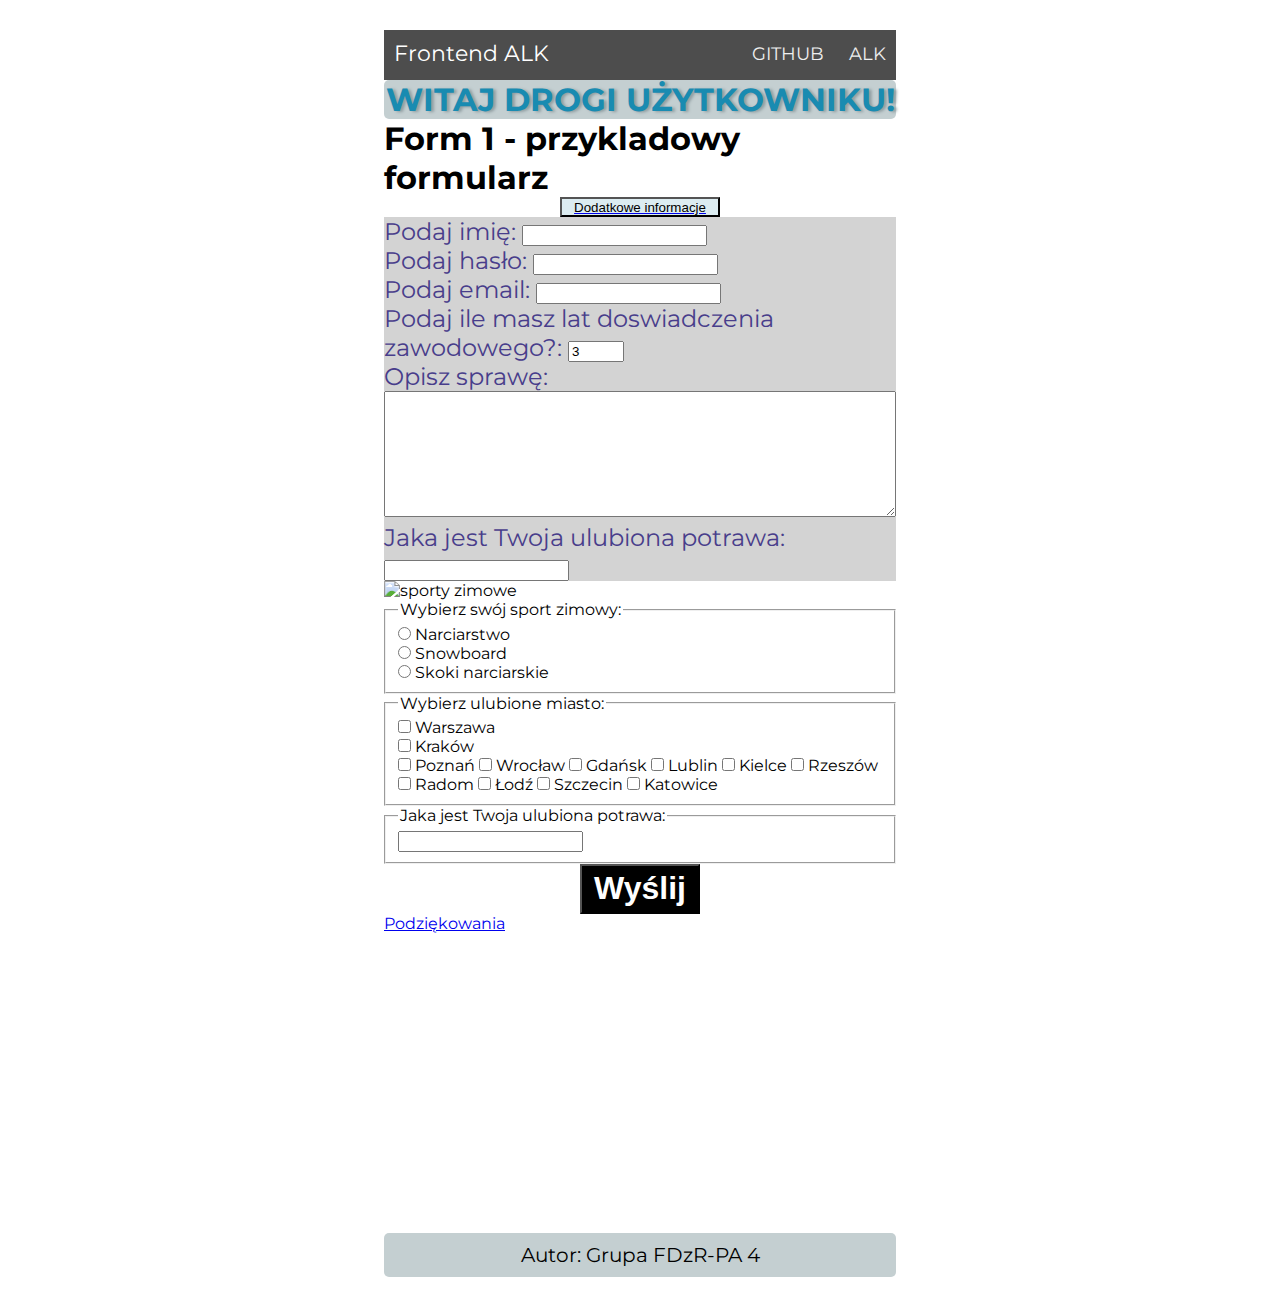
==== index.html @ 31ccb453 "Merge pull request #1 from frontendpodyplomowe/main" ====
<!DOCTYPE html>
<html lang="en">

<head>
    <meta charset="UTF-8" />
    <meta http-equiv="X-UA-Compatible" content="IE=edge" />
    <meta name="viewport" content="width=device-width, initial-scale=1.0" />
    <title>Form1 - ALK</title>
    <link rel="stylesheet" href="style.css" />
    <link rel="preconnect" href="https://fonts.googleapis.com">
<link rel="preconnect" href="https://fonts.gstatic.com" crossorigin>
<link href="https://fonts.googleapis.com/css2?family=Montserrat:wght@400;700&display=swap" rel="stylesheet">
</head>


<body>
    <div class="nav">
        <input type="checkbox" id="nav-check">
        <div class="nav-header">
            <div class="nav-title">
                Frontend ALK
            </div>
        </div>
        <div class="nav-btn">
            <label for="nav-check">
                <span></span>
                <span></span>
                <span></span>
            </label>
        </div>

        <div class="nav-links">
            <a href="//github.io/frontendpodyplomowe" target="_blank">GITHUB</a>
            <a href="https://www.kozminski.edu.pl/pl" target="_blank">ALK</a>
        </div>

    </div>
<header>
    <h1>WITAJ DROGI UŻYTKOWNIKU!</h1>
  </header>
    <h1>Form 1 - przykladowy formularz</h1>
    <a href="https://pl.wikipedia.org/wiki/Formularz" target="_blank"> <button>Dodatkowe informacje</button> </a>

    <div class="form1">
        <form>
            <div>
                <label class="description" id="title1" for="field1">
                    Podaj imię:
                </label>
                <input type="text" id="field1" name="field1" />
            </div>
            <div>
                <label class="description" id="title2" for="field2">
                    Podaj hasło:
                </label>
                <input type="password" id="field2" name="field2" title="Mininum jedna cyfra i jeden znak duzy i 1 znam maly i min 6 znakow" pattern="" />
                <!-- walidacja hasła po stronie FE -->
            </div>
            <div>
               <label class="description" id="title3" for="field3">
                    Podaj email:
                </label>
                <input type="email" id="field3" name="field3" required />
            </div>
            <div>
                <label class="description" id="age_label" for="age">
                    Podaj ile masz lat doswiadczenia zawodowego?:
                </label>
                <input type="number" id="age" name="age1" min="2" max="10" value="3" />
                <!-- value ustawia domyslna wartość dla pola inputy typu number -->
            </div>
            <div class="textarea">
                <label class="description" id="title4" for="field4">
                    Opisz sprawę:
                </label>

                <div>
                    <textarea id="field4" name="field4" rows="8" cols="20" spellcheck="true">
            </textarea>
                </div>
            </div>
          <div>
              <label class="description" id="title9" for="field9">
                Jaka jest Twoja ulubiona potrawa:
              </label>
              <input type="text" id="field9" name="field9" />
            </div>
        </div>
        <div>
         <img src="https://www.bajkidoczytania.pl/img/slalom-gigant-kolorowanka.png" alt="sporty zimowe"> 
        </div>
        <div>
          <fieldset>
            <legend class="description" id="title5">
              Wybierz swój sport zimowy:
            </legend>
            <div>
              <div>

                <input type="radio" id="radio_1" name="radio" value="skiing" />
                <label class="choice" id="title6_1" for="radio_1"
                  >Narciarstwo</label
                >
              </div>
              <div>
                <input
                  type="radio"
                  id="radio_2"
                  name="radio"
                  value="snowboard"
                />
                <label class="choice" id="title6_2" for="radio_2"
                  >Snowboard</label
                >
              </div>
              <div>
                <input
                  type="radio"
                  id="radio_3"
                  name="radio"
                  value="ski_jumping"
                />
                <label class="choice" id="title6_3" for="radio_3"
                  >Skoki narciarskie</label
                >
              </div>
            </div>
          </fieldset>
        </div>
      <div>
          <fieldset>
            <legend class="description" id="title5">
              Wybierz ulubione miasto:
            </legend>
            <input
              type="checkbox"
              id="checkbox1"
              name="checkbox1"
              value="Warszawa"
            />
            <label for="checkbox1">Warszawa</label><br />
            <input
              type="checkbox"
              id="checkbox2"
              name="checkbox2"
              value="Krakow"
            />
            <label for="checkbox2">Kraków</label><br />
            <input
              type="checkbox"
              id="checkbox3"
              name="checkbox3"
              value="Poznan"
            />
            <label for="checkbox3">Poznań</label>
            <input
              type="checkbox"
              id="checkbox4"
              name="checkbox4"
              value="Wroclaw"
            />
            <label for="checkbox4">Wrocław</label>
            <input
              type="checkbox"
              id="checkbox5"
              name="checkbox5"
              value="Gdansk"
            />
            <label for="checkbox5">Gdańsk</label>
            <input
              type="checkbox"
              id="checkbox6"
              name="checkbox6"
              value="Lublin"
            />
            <label for="checkbox6">Lublin</label>
            <input
              type="checkbox"
              id="checkbox7"
              name="checkbox7"
              value="Kielce"
            />
            <label for="checkbox7">Kielce</label>
            <input
              type="checkbox"
              id="checkbox8"
              name="checkbox8"
              value="Rzeszow"
            />
            <label for="checkbox8">Rzeszów</label>
            <input
              type="checkbox"
              id="checkbox9"
              name="checkbox9"
              value="Radom"
            />
            <label for="checkbox9">Radom</label>
            <input
              type="checkbox"
              id="checkbox10"
              name="checkbox10"
              value="Lodz"
            />
            <label for="checkbox10">Łodź</label>
            <input
              type="checkbox"
              id="checkbox11"
              name="checkbox11"
              value="Szczecin"
            />
            <label for="checkbox11">Szczecin</label>
            <input
              type="checkbox"
              id="checkbox12"
              name="checkbox12"
              value="Katowice"
            />
            <label for="checkbox12">Katowice</label>
          </fieldset>
          <div>
            <fieldset>
            <legend class="description" id="title9" for="field9">
              Jaka jest Twoja ulubiona potrawa:
            </legend>
            <input type="text" id="field9" name="field9" />
          </div>
        </div>
</fieldset>
        <div>
          <input type="submit" id="sendform" name="sendform" value="Wyślij" />
        </div>


        </form>
  <div>
        <a href=index2.html>Podziękowania</a>
      </div>
    </div>
    <div class="flex-center">
      <p>
        <iframe id="jestgit" width="300" height="200" src="https://www.youtube.com/embed/0eLG6uIxsHg" title="YouTube video player" frameborder="0" allow="accelerometer; autoplay; clipboard-write; encrypted-media; gyroscope; picture-in-picture" allowfullscreen></iframe>
      </p>
    </div>
     <footer>
       <p>Autor: Grupa FDzR-PA 4</p>
    </footer>
  </body>
</html>
---- style.css ----
* {
    margin: 0;
    box-sizing: border-box;
}


body {

    font-family: 'Montserrat', sans-serif;
    padding: 30px 30%;
    
}

h1 {
    font-size: 32px;
    font-weight: bolder;
}

header{
font-size: 40px;
color: rgb(25, 139, 177);
background-color: rgb(196, 207, 209);
text-align: center;
border:rgb(1, 5, 7);
text-shadow: 3px 1px 3px rgb(143, 157, 161);
border: rgb(17, 82, 104);
border-radius: 5px;

}

button{
    background-color: rgb(220, 236, 241);
    color:blue
    font-size: 1rem;
    width: 160px;
    height: 20px;
    display: block;
    margin: 0 auto;
}

.form1{
    font-size: 1.2rem; 
    background-color: rgb(255, 242, 227);
    color: rgb(0, 0, 0);
    font-size: 1.5rem; 
    background-color: lightgray;
    color: darkslateblue;

}

.form1 textarea {
    width: 100%;
}

.choice{
    color: rgb(0, 0, 0);
}

.choice:hover{
    font-size: 1.35rem;
    color: rgb(243, 139, 20);

}


/* na podstawie xpath full path z chrome dev tools:first-child
fieldset/div/div[1]/label */


/* 
.form1 fieldset div div label{
    color: red;
} */

button:hover{
    cursor: pointer;
}

#sendform{
    background-color: black;
    color: white;

    font-weight: bold;
    font-size: 2rem;
    width: 120px;
    height: 50px;
    display: block;
    margin: 0 auto;
    transition: 1s ease;
}

#sendform:hover {
    border-radius: 10px;
    background-color: white;
    color:black;
    border: black 3px solid;
    cursor: pointer;
    transition: border 2s ease-in-out, background-color 3s ease-in-out, border-radius 3s ease-in;
}
img{
    width:100%;
}

footer{
font-size: 20px;
color: rgb(0, 0, 0);
background-color: rgb(196, 207, 209);
text-align: center;
bottom: 0%;
width: 100%;
padding: 10px 0px;
border-radius: 5px;
}

footer p{
    text-align: center;
}
iframe {
    display: block;
    width: 600px; 
    height: 300px;  
    margin: 0 auto; 
    
}
    
fieldset div {
  position: relative;
  animation: animation 2s linear;
}
@keyframes animation {
  0% {
    left: -150px;
    opacity: 0;
  }

  100% {
    left: 0;
    opacity: 1;
  }
}

/* style do nawigacji bez MQ */

.nav {
    height: 50px;
    width: 100%;
    background-color: #4d4d4d;
    position: relative;
}

.nav>.nav-header {
    display: inline;
}

.nav>.nav-header>.nav-title {
    display: inline-block;
    font-size: 22px;
    color: #fff;
    padding: 10px 10px 10px 10px;
}

.nav>.nav-btn {
    display: none;
}

.nav>.nav-links {
    display: inline;
    float: right;
    font-size: 18px;
}

.nav>.nav-links>a {
    display: inline-block;
    padding: 13px 10px 13px 10px;
    text-decoration: none;
    color: #efefef;
}

.nav>.nav-links>a:hover {
    background-color: rgba(0, 0, 0, 0.3);
}

.nav>#nav-check {
    display: none;
}


/* /style do nawigacji bez MQ */
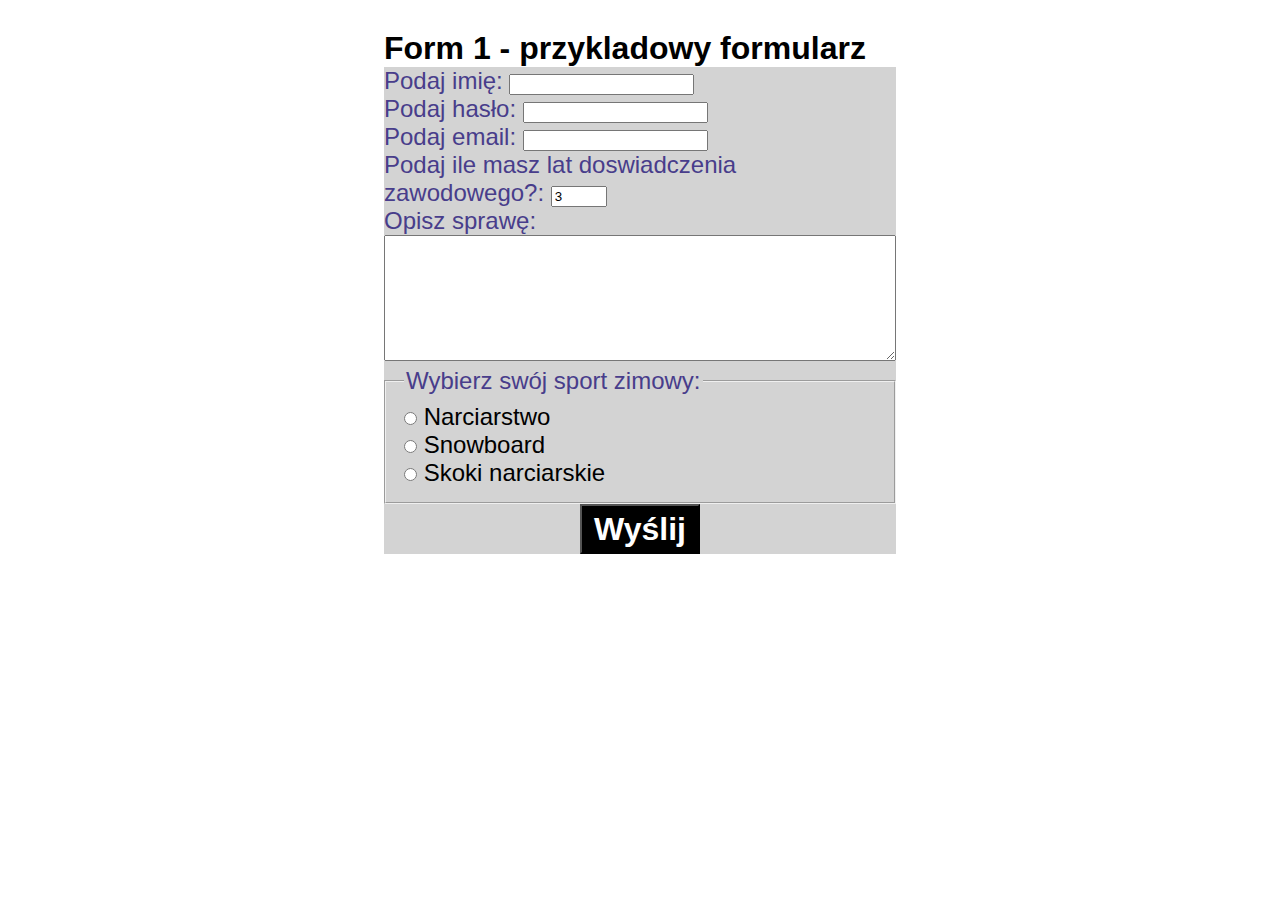
==== commit 6e6b0574: "not sure what happened" ====
--- a/index.html
+++ b/index.html
@@ -1,94 +1,73 @@
 <!DOCTYPE html>
 <html lang="en">
-
-<head>
+  <head>
     <meta charset="UTF-8" />
     <meta http-equiv="X-UA-Compatible" content="IE=edge" />
     <meta name="viewport" content="width=device-width, initial-scale=1.0" />
     <title>Form1 - ALK</title>
     <link rel="stylesheet" href="style.css" />
-    <link rel="preconnect" href="https://fonts.googleapis.com">
-<link rel="preconnect" href="https://fonts.gstatic.com" crossorigin>
-<link href="https://fonts.googleapis.com/css2?family=Montserrat:wght@400;700&display=swap" rel="stylesheet">
-</head>
+  </head>
+  <body>
+    <h1>Form 1 - przykladowy formularz</h1>
 
+    <div class="form1">
+      <form>
+        <div>
+          <label class="description" id="title1" for="field1">
+            Podaj imię:
+          </label>
+          <input type="text" id="field1" name="field1" />
+        </div>
+        <div>
+          <label class="description" id="title2" for="field2">
+            Podaj hasło:
+          </label>
+          <input
+            type="password"
+            id="field2"
+            name="field2"
+            title="Mininum jedna cyfra i jeden znak duzy i 1 znam maly i min 6 znakow"
+            pattern=""
+          />
+          <!-- walidacja hasła po stronie FE -->
+        </div>
+        <div>
+          <label class="description" id="title3" for="field3">
+            Podaj email:
+          </label>
+          <input type="email" id="field3" name="field3" required />
+        </div>
+        <div>
+          <label class="description" id="age_label" for="age">
+            Podaj ile masz lat doswiadczenia zawodowego?:
+          </label>
+          <input
+            type="number"
+            id="age"
+            name="age1"
+            min="2"
+            max="10"
+            value="3"
+          />
+          <!-- value ustawia domyslna wartość dla pola inputy typu number -->
+        </div>
+        <div class="textarea">
+          <label class="description" id="title4" for="field4">
+            Opisz sprawę:
+          </label>
 
-<body>
-    <div class="nav">
-        <input type="checkbox" id="nav-check">
-        <div class="nav-header">
-            <div class="nav-title">
-                Frontend ALK
-            </div>
-        </div>
-        <div class="nav-btn">
-            <label for="nav-check">
-                <span></span>
-                <span></span>
-                <span></span>
-            </label>
+          <div>
+            <textarea
+              id="field4"
+              name="field4"
+              rows="8"
+              cols="20"
+              spellcheck="true"
+            >
+            </textarea>
+          </div>
         </div>
 
-        <div class="nav-links">
-            <a href="//github.io/frontendpodyplomowe" target="_blank">GITHUB</a>
-            <a href="https://www.kozminski.edu.pl/pl" target="_blank">ALK</a>
-        </div>
-
-    </div>
-<header>
-    <h1>WITAJ DROGI UŻYTKOWNIKU!</h1>
-  </header>
-    <h1>Form 1 - przykladowy formularz</h1>
-    <a href="https://pl.wikipedia.org/wiki/Formularz" target="_blank"> <button>Dodatkowe informacje</button> </a>
-
-    <div class="form1">
-        <form>
-            <div>
-                <label class="description" id="title1" for="field1">
-                    Podaj imię:
-                </label>
-                <input type="text" id="field1" name="field1" />
-            </div>
-            <div>
-                <label class="description" id="title2" for="field2">
-                    Podaj hasło:
-                </label>
-                <input type="password" id="field2" name="field2" title="Mininum jedna cyfra i jeden znak duzy i 1 znam maly i min 6 znakow" pattern="" />
-                <!-- walidacja hasła po stronie FE -->
-            </div>
-            <div>
-               <label class="description" id="title3" for="field3">
-                    Podaj email:
-                </label>
-                <input type="email" id="field3" name="field3" required />
-            </div>
-            <div>
-                <label class="description" id="age_label" for="age">
-                    Podaj ile masz lat doswiadczenia zawodowego?:
-                </label>
-                <input type="number" id="age" name="age1" min="2" max="10" value="3" />
-                <!-- value ustawia domyslna wartość dla pola inputy typu number -->
-            </div>
-            <div class="textarea">
-                <label class="description" id="title4" for="field4">
-                    Opisz sprawę:
-                </label>
-
-                <div>
-                    <textarea id="field4" name="field4" rows="8" cols="20" spellcheck="true">
-            </textarea>
-                </div>
-            </div>
-          <div>
-              <label class="description" id="title9" for="field9">
-                Jaka jest Twoja ulubiona potrawa:
-              </label>
-              <input type="text" id="field9" name="field9" />
-            </div>
-        </div>
-        <div>
-         <img src="https://www.bajkidoczytania.pl/img/slalom-gigant-kolorowanka.png" alt="sporty zimowe"> 
-        </div>
         <div>
           <fieldset>
             <legend class="description" id="title5">
@@ -96,153 +75,26 @@
             </legend>
             <div>
               <div>
-
-                <input type="radio" id="radio_1" name="radio" value="skiing" />
-                <label class="choice" id="title6_1" for="radio_1"
-                  >Narciarstwo</label
-                >
+                <input type="radio" id="radio_1" name="radio" value="skiing">
+                <label class="choice" id="title6_1" for="radio_1">Narciarstwo</label>
               </div>
               <div>
-                <input
-                  type="radio"
-                  id="radio_2"
-                  name="radio"
-                  value="snowboard"
-                />
-                <label class="choice" id="title6_2" for="radio_2"
-                  >Snowboard</label
-                >
+                <input type="radio" id="radio_2" name="radio" value="snowboard">
+                <label class="choice" id="title6_2" for="radio_2">Snowboard</label>
               </div>
               <div>
-                <input
-                  type="radio"
-                  id="radio_3"
-                  name="radio"
-                  value="ski_jumping"
-                />
-                <label class="choice" id="title6_3" for="radio_3"
-                  >Skoki narciarskie</label
-                >
+                <input type="radio" id="radio_3" name="radio" value="ski_jumping">
+                <label class="choice" id="title6_3" for="radio_3">Skoki narciarskie</label>
               </div>
             </div>
+
           </fieldset>
         </div>
-      <div>
-          <fieldset>
-            <legend class="description" id="title5">
-              Wybierz ulubione miasto:
-            </legend>
-            <input
-              type="checkbox"
-              id="checkbox1"
-              name="checkbox1"
-              value="Warszawa"
-            />
-            <label for="checkbox1">Warszawa</label><br />
-            <input
-              type="checkbox"
-              id="checkbox2"
-              name="checkbox2"
-              value="Krakow"
-            />
-            <label for="checkbox2">Kraków</label><br />
-            <input
-              type="checkbox"
-              id="checkbox3"
-              name="checkbox3"
-              value="Poznan"
-            />
-            <label for="checkbox3">Poznań</label>
-            <input
-              type="checkbox"
-              id="checkbox4"
-              name="checkbox4"
-              value="Wroclaw"
-            />
-            <label for="checkbox4">Wrocław</label>
-            <input
-              type="checkbox"
-              id="checkbox5"
-              name="checkbox5"
-              value="Gdansk"
-            />
-            <label for="checkbox5">Gdańsk</label>
-            <input
-              type="checkbox"
-              id="checkbox6"
-              name="checkbox6"
-              value="Lublin"
-            />
-            <label for="checkbox6">Lublin</label>
-            <input
-              type="checkbox"
-              id="checkbox7"
-              name="checkbox7"
-              value="Kielce"
-            />
-            <label for="checkbox7">Kielce</label>
-            <input
-              type="checkbox"
-              id="checkbox8"
-              name="checkbox8"
-              value="Rzeszow"
-            />
-            <label for="checkbox8">Rzeszów</label>
-            <input
-              type="checkbox"
-              id="checkbox9"
-              name="checkbox9"
-              value="Radom"
-            />
-            <label for="checkbox9">Radom</label>
-            <input
-              type="checkbox"
-              id="checkbox10"
-              name="checkbox10"
-              value="Lodz"
-            />
-            <label for="checkbox10">Łodź</label>
-            <input
-              type="checkbox"
-              id="checkbox11"
-              name="checkbox11"
-              value="Szczecin"
-            />
-            <label for="checkbox11">Szczecin</label>
-            <input
-              type="checkbox"
-              id="checkbox12"
-              name="checkbox12"
-              value="Katowice"
-            />
-            <label for="checkbox12">Katowice</label>
-          </fieldset>
-          <div>
-            <fieldset>
-            <legend class="description" id="title9" for="field9">
-              Jaka jest Twoja ulubiona potrawa:
-            </legend>
-            <input type="text" id="field9" name="field9" />
-          </div>
+
+        <div>
+          <input type="submit" id="sendform" name="sendform" value="Wyślij">
         </div>
-</fieldset>
-        <div>
-          <input type="submit" id="sendform" name="sendform" value="Wyślij" />
-        </div>
-
-
-        </form>
-  <div>
-        <a href=index2.html>Podziękowania</a>
-      </div>
+      </form>
     </div>
-    <div class="flex-center">
-      <p>
-        <iframe id="jestgit" width="300" height="200" src="https://www.youtube.com/embed/0eLG6uIxsHg" title="YouTube video player" frameborder="0" allow="accelerometer; autoplay; clipboard-write; encrypted-media; gyroscope; picture-in-picture" allowfullscreen></iframe>
-      </p>
-    </div>
-     <footer>
-       <p>Autor: Grupa FDzR-PA 4</p>
-    </footer>
   </body>
 </html>
--- a/style.css
+++ b/style.css
@@ -30,7 +30,7 @@
 
 button{
     background-color: rgb(220, 236, 241);
-    color:blue
+    color:blue;
     font-size: 1rem;
     width: 160px;
     height: 20px;
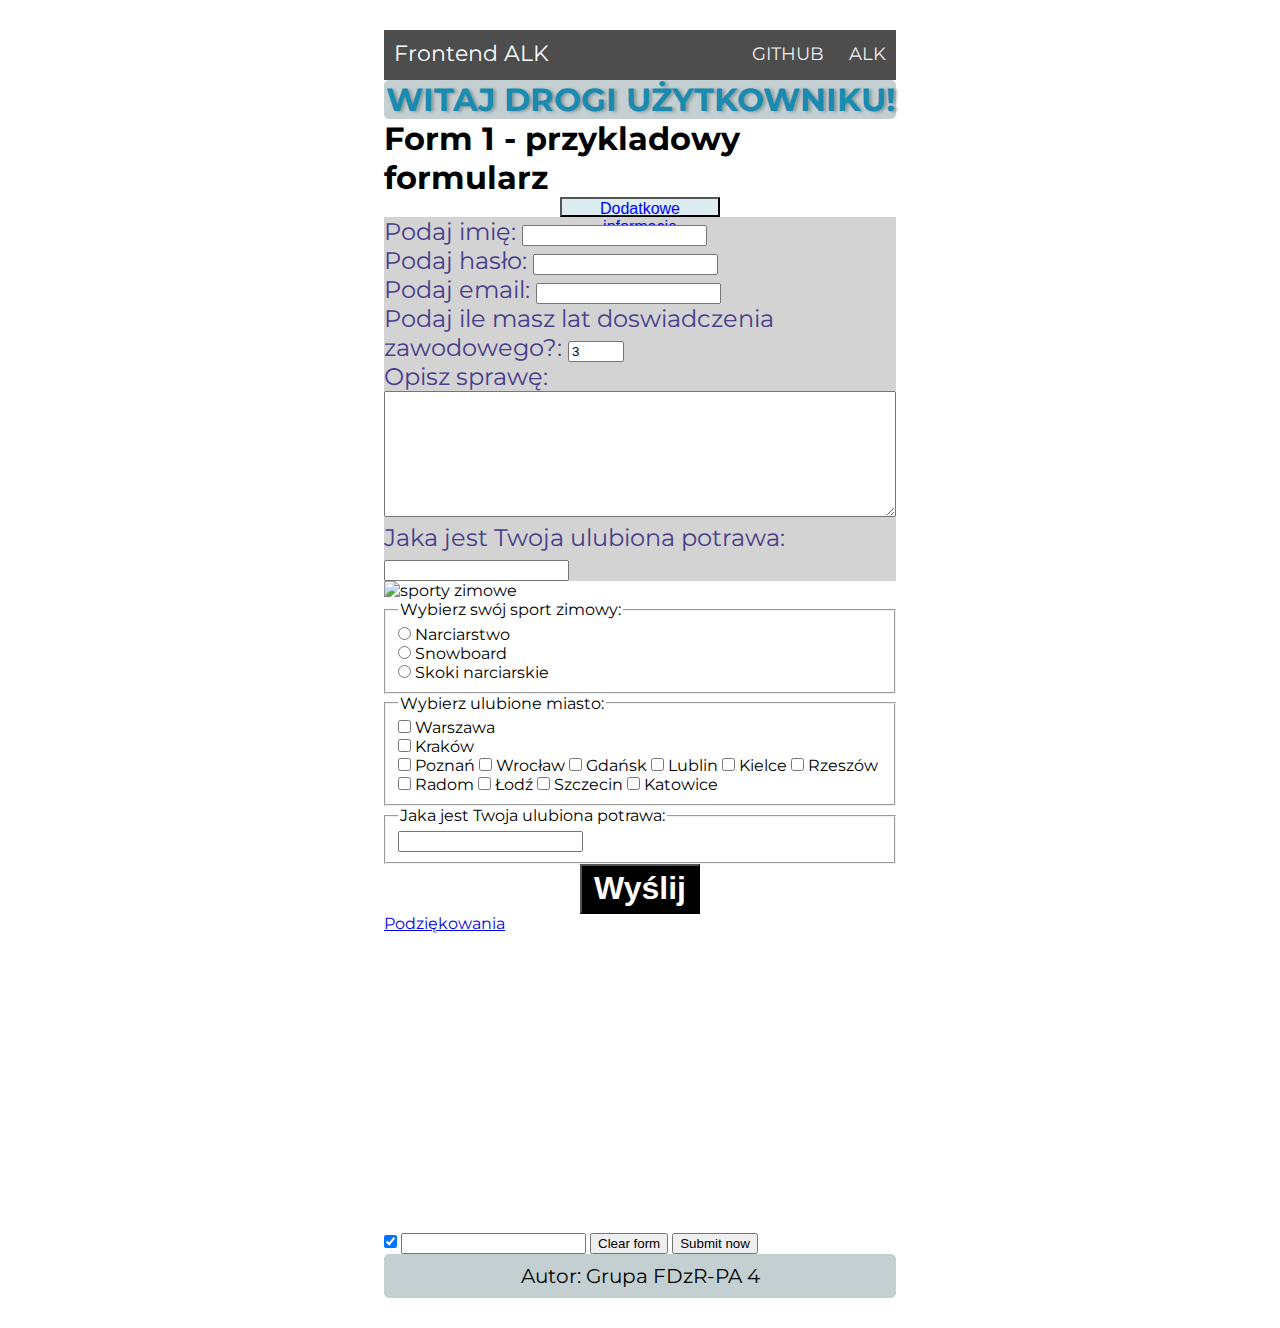
==== commit 8a1ab082: "Merge branch 'main' into main" ====
--- a/index.html
+++ b/index.html
@@ -1,73 +1,94 @@
 <!DOCTYPE html>
 <html lang="en">
-  <head>
+
+<head>
     <meta charset="UTF-8" />
     <meta http-equiv="X-UA-Compatible" content="IE=edge" />
     <meta name="viewport" content="width=device-width, initial-scale=1.0" />
     <title>Form1 - ALK</title>
     <link rel="stylesheet" href="style.css" />
-  </head>
-  <body>
+    <link rel="preconnect" href="https://fonts.googleapis.com">
+<link rel="preconnect" href="https://fonts.gstatic.com" crossorigin>
+<link href="https://fonts.googleapis.com/css2?family=Montserrat:wght@400;700&display=swap" rel="stylesheet">
+</head>
+
+
+<body>
+    <div class="nav">
+        <input type="checkbox" id="nav-check">
+        <div class="nav-header">
+            <div class="nav-title">
+                Frontend ALK
+            </div>
+        </div>
+        <div class="nav-btn">
+            <label for="nav-check">
+                <span></span>
+                <span></span>
+                <span></span>
+            </label>
+        </div>
+
+        <div class="nav-links">
+            <a href="//github.io/frontendpodyplomowe" target="_blank">GITHUB</a>
+            <a href="https://www.kozminski.edu.pl/pl" target="_blank">ALK</a>
+        </div>
+
+    </div>
+<header>
+    <h1>WITAJ DROGI UŻYTKOWNIKU!</h1>
+  </header>
     <h1>Form 1 - przykladowy formularz</h1>
+    <a href="https://pl.wikipedia.org/wiki/Formularz" target="_blank"> <button>Dodatkowe informacje</button> </a>
 
     <div class="form1">
-      <form>
-        <div>
-          <label class="description" id="title1" for="field1">
-            Podaj imię:
-          </label>
-          <input type="text" id="field1" name="field1" />
-        </div>
-        <div>
-          <label class="description" id="title2" for="field2">
-            Podaj hasło:
-          </label>
-          <input
-            type="password"
-            id="field2"
-            name="field2"
-            title="Mininum jedna cyfra i jeden znak duzy i 1 znam maly i min 6 znakow"
-            pattern=""
-          />
-          <!-- walidacja hasła po stronie FE -->
-        </div>
-        <div>
-          <label class="description" id="title3" for="field3">
-            Podaj email:
-          </label>
-          <input type="email" id="field3" name="field3" required />
-        </div>
-        <div>
-          <label class="description" id="age_label" for="age">
-            Podaj ile masz lat doswiadczenia zawodowego?:
-          </label>
-          <input
-            type="number"
-            id="age"
-            name="age1"
-            min="2"
-            max="10"
-            value="3"
-          />
-          <!-- value ustawia domyslna wartość dla pola inputy typu number -->
-        </div>
-        <div class="textarea">
-          <label class="description" id="title4" for="field4">
-            Opisz sprawę:
-          </label>
-
+        <form>
+            <div>
+                <label class="description" id="title1" for="field1">
+                    Podaj imię:
+                </label>
+                <input type="text" id="field1" name="field1" />
+            </div>
+            <div>
+                <label class="description" id="title2" for="field2">
+                    Podaj hasło:
+                </label>
+                <input type="password" id="field2" name="field2" title="Mininum jedna cyfra i jeden znak duzy i 1 znam maly i min 6 znakow" pattern="" />
+                <!-- walidacja hasła po stronie FE -->
+            </div>
+            <div>
+               <label class="description" id="title3" for="field3">
+                    Podaj email:
+                </label>
+                <input type="email" id="field3" name="field3" required />
+            </div>
+            <div>
+                <label class="description" id="age_label" for="age">
+                    Podaj ile masz lat doswiadczenia zawodowego?:
+                </label>
+                <input type="number" id="age" name="age1" min="2" max="10" value="3" />
+                <!-- value ustawia domyslna wartość dla pola inputy typu number -->
+            </div>
+            <div class="textarea">
+                <label class="description" id="title4" for="field4">
+                    Opisz sprawę:
+                </label>
+
+                <div>
+                    <textarea id="field4" name="field4" rows="8" cols="20" spellcheck="true">
+            </textarea>
+                </div>
+            </div>
           <div>
-            <textarea
-              id="field4"
-              name="field4"
-              rows="8"
-              cols="20"
-              spellcheck="true"
-            >
-            </textarea>
-          </div>
-        </div>
-
+              <label class="description" id="title9" for="field9">
+                Jaka jest Twoja ulubiona potrawa:
+              </label>
+              <input type="text" id="field9" name="field9" />
+            </div>
+        </div>
+        <div>
+         <img src="https://www.bajkidoczytania.pl/img/slalom-gigant-kolorowanka.png" alt="sporty zimowe"> 
+        </div>
         <div>
           <fieldset>
             <legend class="description" id="title5">
@@ -75,26 +96,163 @@
             </legend>
             <div>
               <div>
-                <input type="radio" id="radio_1" name="radio" value="skiing">
-                <label class="choice" id="title6_1" for="radio_1">Narciarstwo</label>
+
+                <input type="radio" id="radio_1" name="radio" value="skiing" />
+                <label class="choice" id="title6_1" for="radio_1"
+                  >Narciarstwo</label
+                >
               </div>
               <div>
-                <input type="radio" id="radio_2" name="radio" value="snowboard">
-                <label class="choice" id="title6_2" for="radio_2">Snowboard</label>
+                <input
+                  type="radio"
+                  id="radio_2"
+                  name="radio"
+                  value="snowboard"
+                />
+                <label class="choice" id="title6_2" for="radio_2"
+                  >Snowboard</label
+                >
               </div>
               <div>
-                <input type="radio" id="radio_3" name="radio" value="ski_jumping">
-                <label class="choice" id="title6_3" for="radio_3">Skoki narciarskie</label>
+                <input
+                  type="radio"
+                  id="radio_3"
+                  name="radio"
+                  value="ski_jumping"
+                />
+                <label class="choice" id="title6_3" for="radio_3"
+                  >Skoki narciarskie</label
+                >
               </div>
             </div>
-
           </fieldset>
         </div>
-
-        <div>
-          <input type="submit" id="sendform" name="sendform" value="Wyślij">
-        </div>
-      </form>
-    </div>
+      <div>
+          <fieldset>
+            <legend class="description" id="title5">
+              Wybierz ulubione miasto:
+            </legend>
+            <input
+              type="checkbox"
+              id="checkbox1"
+              name="checkbox1"
+              value="Warszawa"
+            />
+            <label for="checkbox1">Warszawa</label><br />
+            <input
+              type="checkbox"
+              id="checkbox2"
+              name="checkbox2"
+              value="Krakow"
+            />
+            <label for="checkbox2">Kraków</label><br />
+            <input
+              type="checkbox"
+              id="checkbox3"
+              name="checkbox3"
+              value="Poznan"
+            />
+            <label for="checkbox3">Poznań</label>
+            <input
+              type="checkbox"
+              id="checkbox4"
+              name="checkbox4"
+              value="Wroclaw"
+            />
+            <label for="checkbox4">Wrocław</label>
+            <input
+              type="checkbox"
+              id="checkbox5"
+              name="checkbox5"
+              value="Gdansk"
+            />
+            <label for="checkbox5">Gdańsk</label>
+            <input
+              type="checkbox"
+              id="checkbox6"
+              name="checkbox6"
+              value="Lublin"
+            />
+            <label for="checkbox6">Lublin</label>
+            <input
+              type="checkbox"
+              id="checkbox7"
+              name="checkbox7"
+              value="Kielce"
+            />
+            <label for="checkbox7">Kielce</label>
+            <input
+              type="checkbox"
+              id="checkbox8"
+              name="checkbox8"
+              value="Rzeszow"
+            />
+            <label for="checkbox8">Rzeszów</label>
+            <input
+              type="checkbox"
+              id="checkbox9"
+              name="checkbox9"
+              value="Radom"
+            />
+            <label for="checkbox9">Radom</label>
+            <input
+              type="checkbox"
+              id="checkbox10"
+              name="checkbox10"
+              value="Lodz"
+            />
+            <label for="checkbox10">Łodź</label>
+            <input
+              type="checkbox"
+              id="checkbox11"
+              name="checkbox11"
+              value="Szczecin"
+            />
+            <label for="checkbox11">Szczecin</label>
+            <input
+              type="checkbox"
+              id="checkbox12"
+              name="checkbox12"
+              value="Katowice"
+            />
+            <label for="checkbox12">Katowice</label>
+          </fieldset>
+          <div>
+            <fieldset>
+            <legend class="description" id="title9" for="field9">
+              Jaka jest Twoja ulubiona potrawa:
+            </legend>
+            <input type="text" id="field9" name="field9" />
+          </div>
+        </div>
+</fieldset>
+        <div>
+          <input type="submit" id="sendform" name="sendform" value="Wyślij" />
+        </div>
+
+
+        </form>
+  <div>
+        <a href=index2.html>Podziękowania</a>
+      </div>
+    </div>
+    <div class="flex-center">
+      <p>
+        <iframe id="jestgit" width="300" height="200" src="https://www.youtube.com/embed/0eLG6uIxsHg" title="YouTube video player" frameborder="0" allow="accelerometer; autoplay; clipboard-write; encrypted-media; gyroscope; picture-in-picture" allowfullscreen></iframe>
+      </p>
+    </div>
+    <div class="form2">
+      <form2>
+        <div>
+        <input type="checkbox" checked>
+        <input type="text">
+        <input type="reset" value="Clear form"/>
+        <input type="submit" value="Submit now"/>
+        </div>
+      </form2>
+    </div>
+     <footer>
+       <p>Autor: Grupa FDzR-PA 4</p>
+    </footer>
   </body>
 </html>
--- a/style.css
+++ b/style.css
@@ -97,6 +97,18 @@
     cursor: pointer;
     transition: border 2s ease-in-out, background-color 3s ease-in-out, border-radius 3s ease-in;
 }
+
+.form2 textarea{
+    background-color: blue;
+    border: none;
+    color: white;
+    padding: 15px 32px;
+    text-align: center;
+    
+    text-decoration: violet;
+    display:inline-block;
+    font-size: 16px;
+}
 img{
     width:100%;
 }
@@ -185,4 +197,4 @@
 }
 
 
-/* /style do nawigacji bez MQ */+/* /style do nawigacji bez MQ */
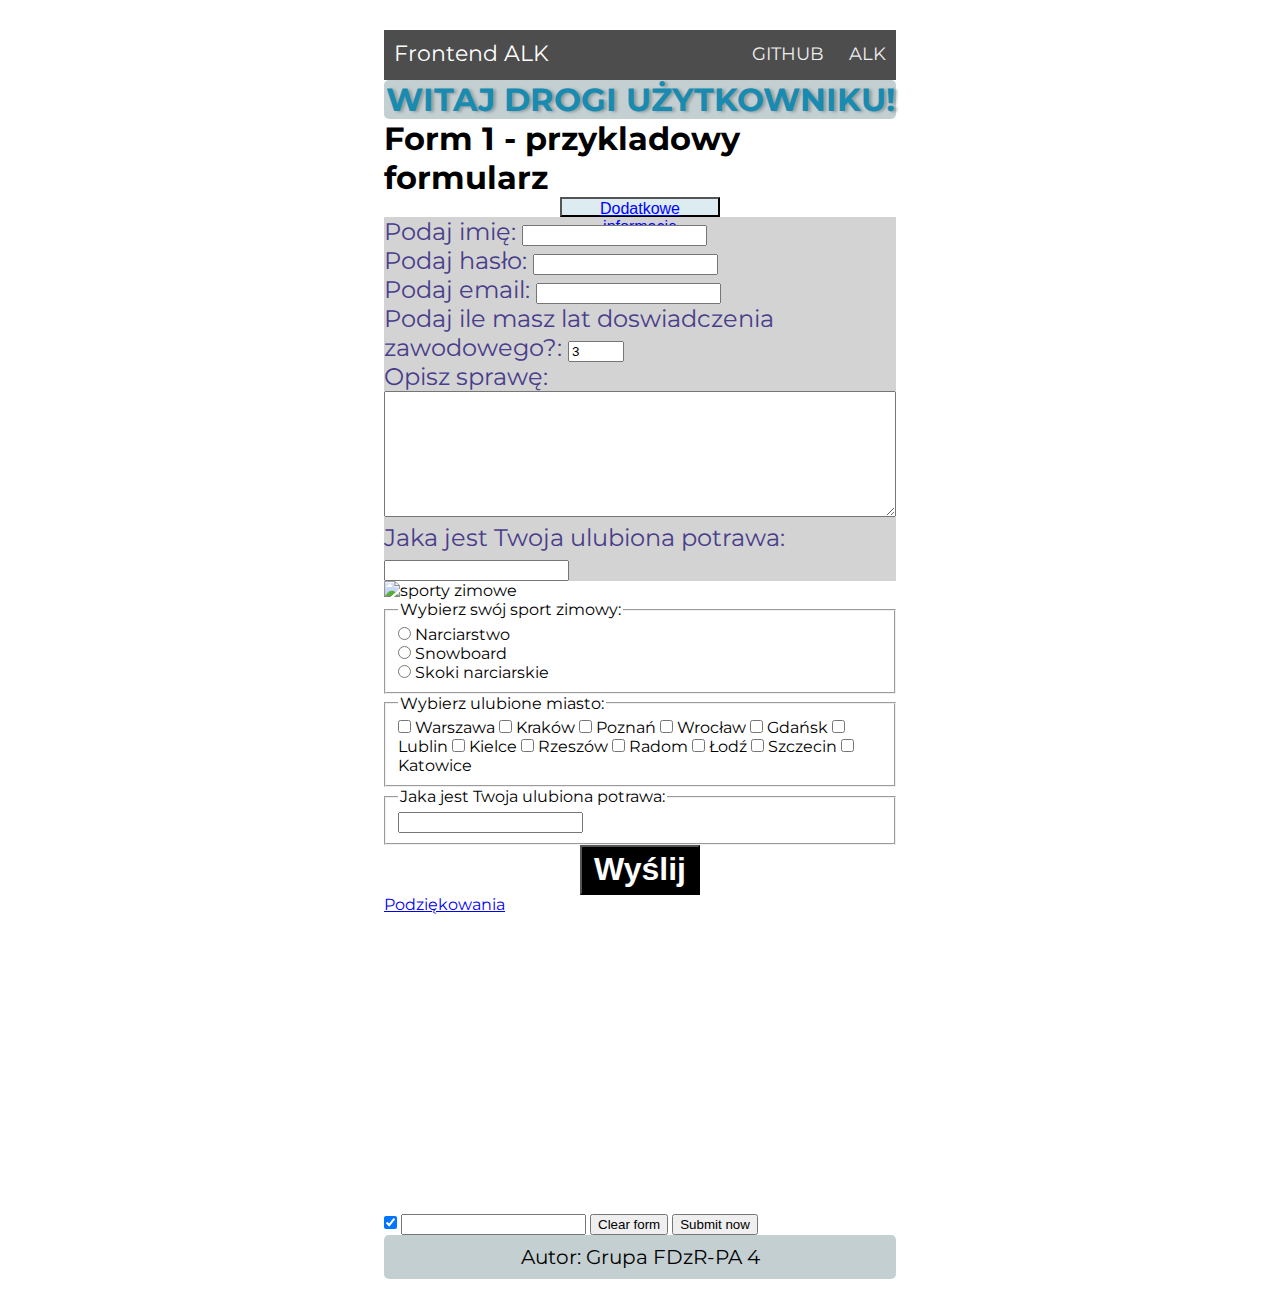
==== commit 86d6502e: "Merge branch 'main' of https://github.com/frontendpodyplomowe/git_project1601" ====
--- a/index.html
+++ b/index.html
@@ -138,14 +138,14 @@
               name="checkbox1"
               value="Warszawa"
             />
-            <label for="checkbox1">Warszawa</label><br />
+            <label for="checkbox1">Warszawa</label>
             <input
               type="checkbox"
               id="checkbox2"
               name="checkbox2"
               value="Krakow"
             />
-            <label for="checkbox2">Kraków</label><br />
+            <label for="checkbox2">Kraków</label>
             <input
               type="checkbox"
               id="checkbox3"
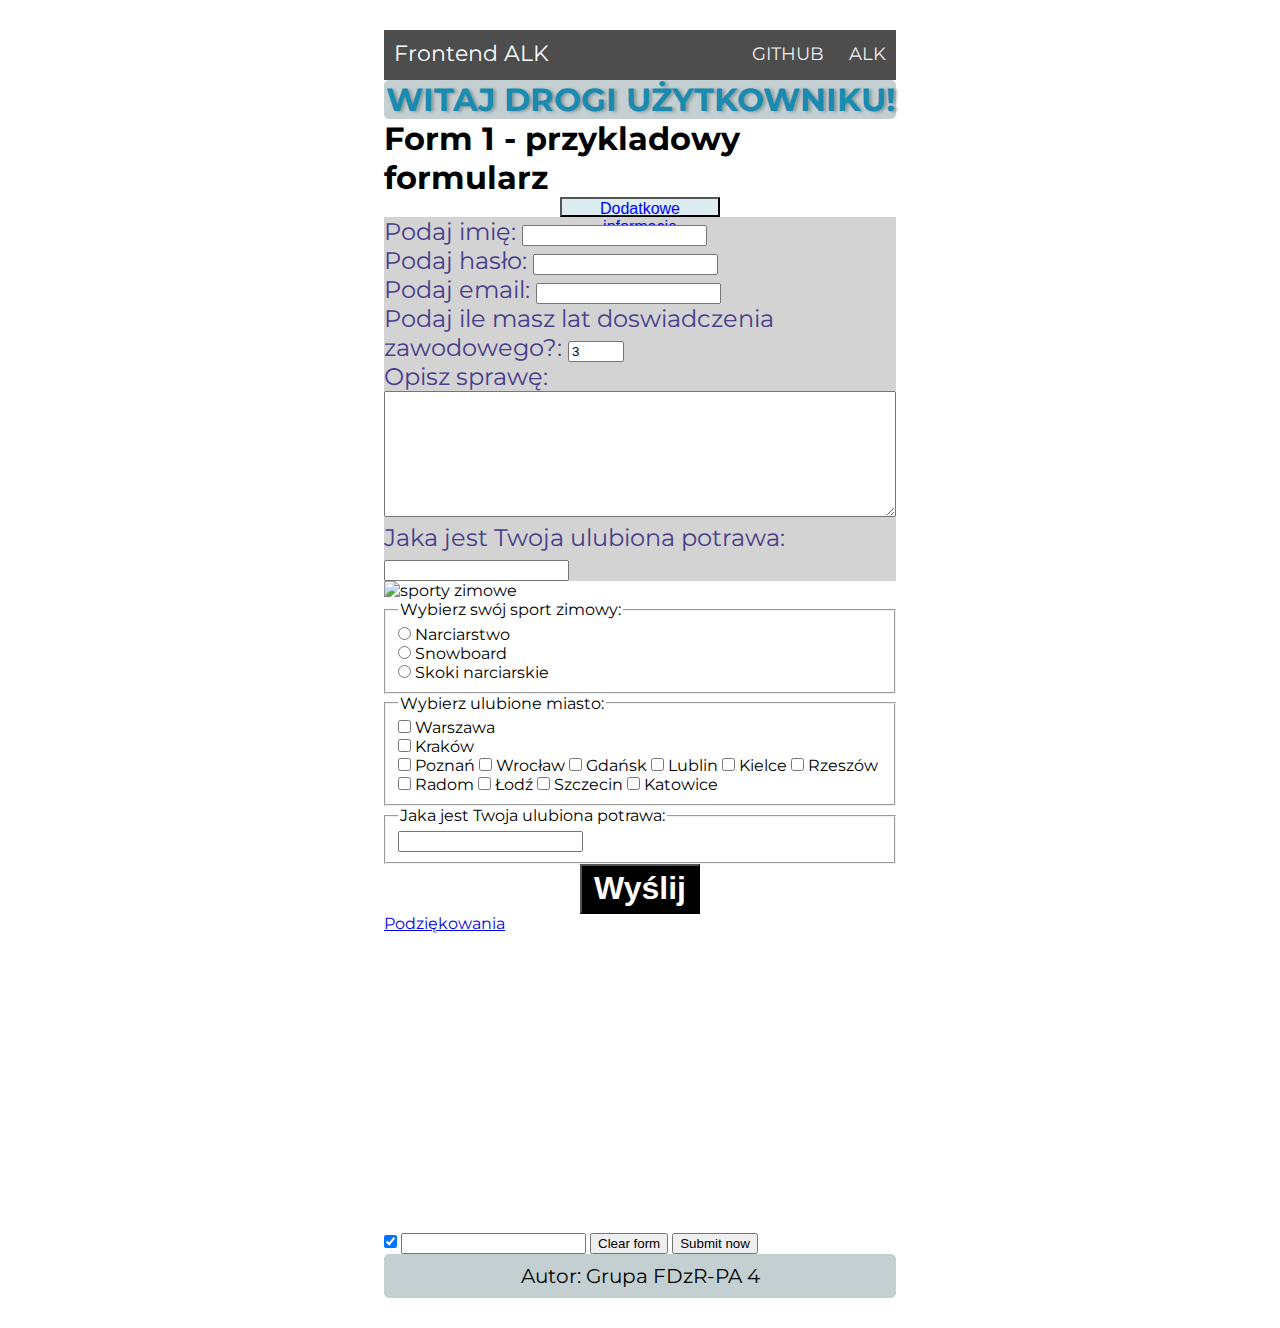
==== commit 80ce170c: "Merge branch 'frontendpodyplomowe:main' into main" ====
--- a/index.html
+++ b/index.html
@@ -138,14 +138,14 @@
               name="checkbox1"
               value="Warszawa"
             />
-            <label for="checkbox1">Warszawa</label>
+            <label for="checkbox1">Warszawa</label><br />
             <input
               type="checkbox"
               id="checkbox2"
               name="checkbox2"
               value="Krakow"
             />
-            <label for="checkbox2">Kraków</label>
+            <label for="checkbox2">Kraków</label><br />
             <input
               type="checkbox"
               id="checkbox3"
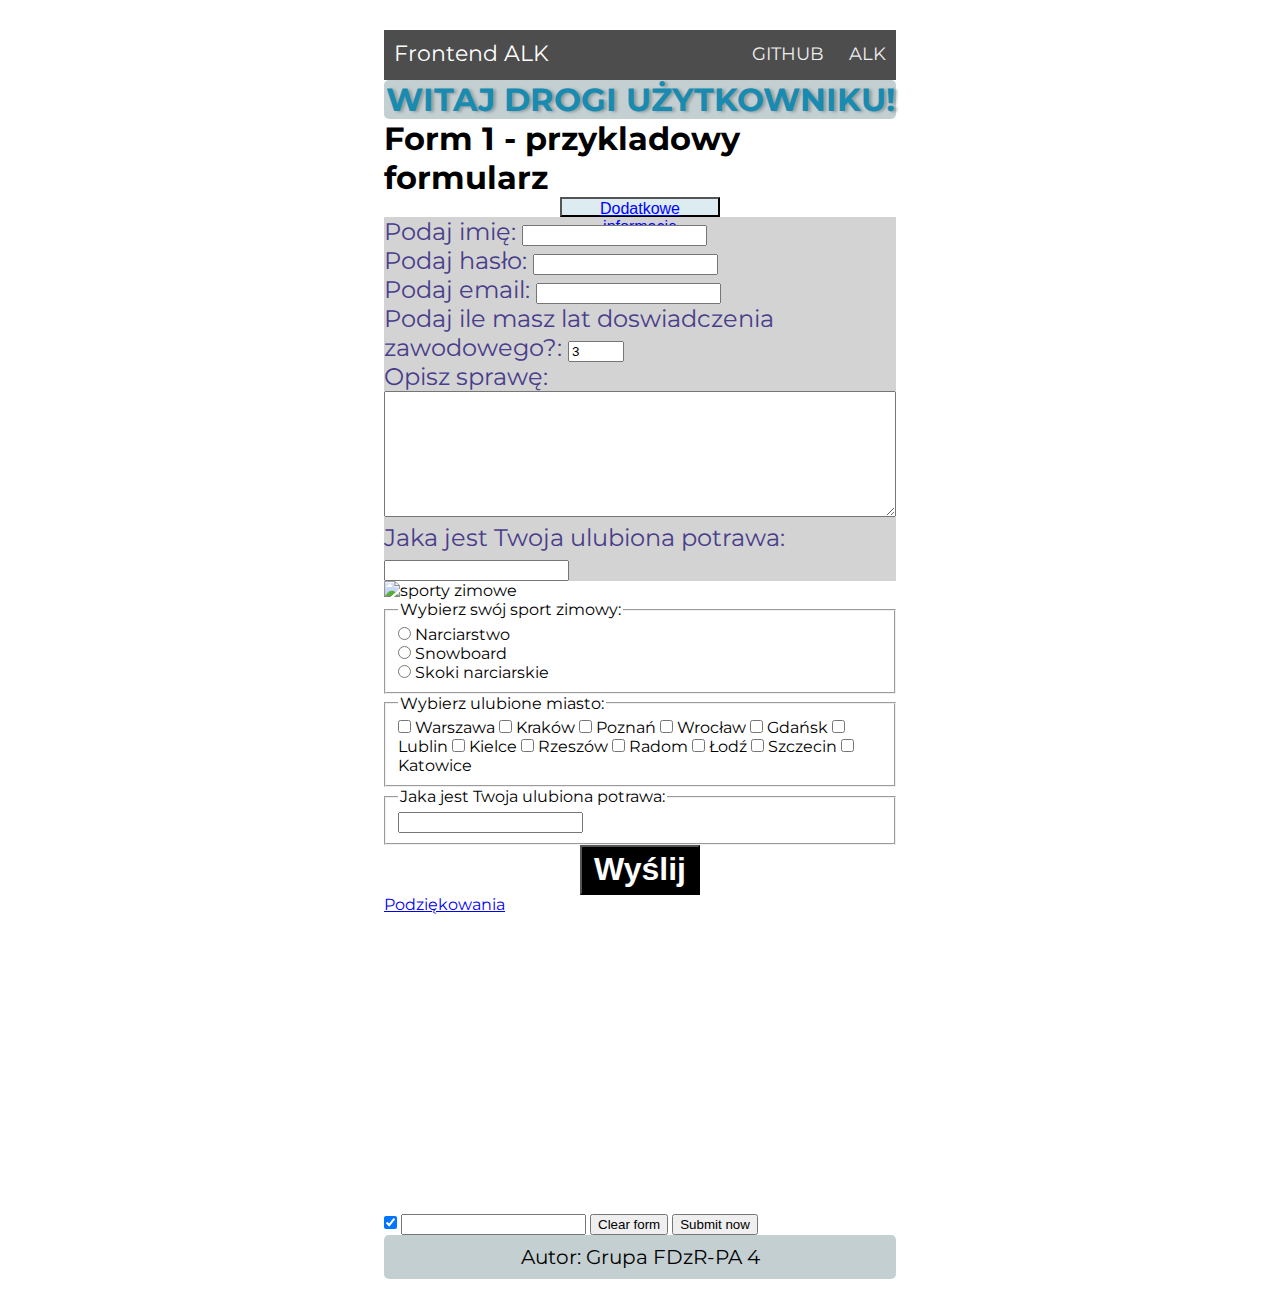
==== commit 5d9e7fd1: "Merge 9216fce237dbb10f2d962dcca0e96d33c94d7e90 into b6d7773f6d314b5e25dab351d6899175478e51be" ====
--- a/index.html
+++ b/index.html
@@ -138,14 +138,14 @@
               name="checkbox1"
               value="Warszawa"
             />
-            <label for="checkbox1">Warszawa</label><br />
+            <label for="checkbox1">Warszawa</label>
             <input
               type="checkbox"
               id="checkbox2"
               name="checkbox2"
               value="Krakow"
             />
-            <label for="checkbox2">Kraków</label><br />
+            <label for="checkbox2">Kraków</label>
             <input
               type="checkbox"
               id="checkbox3"
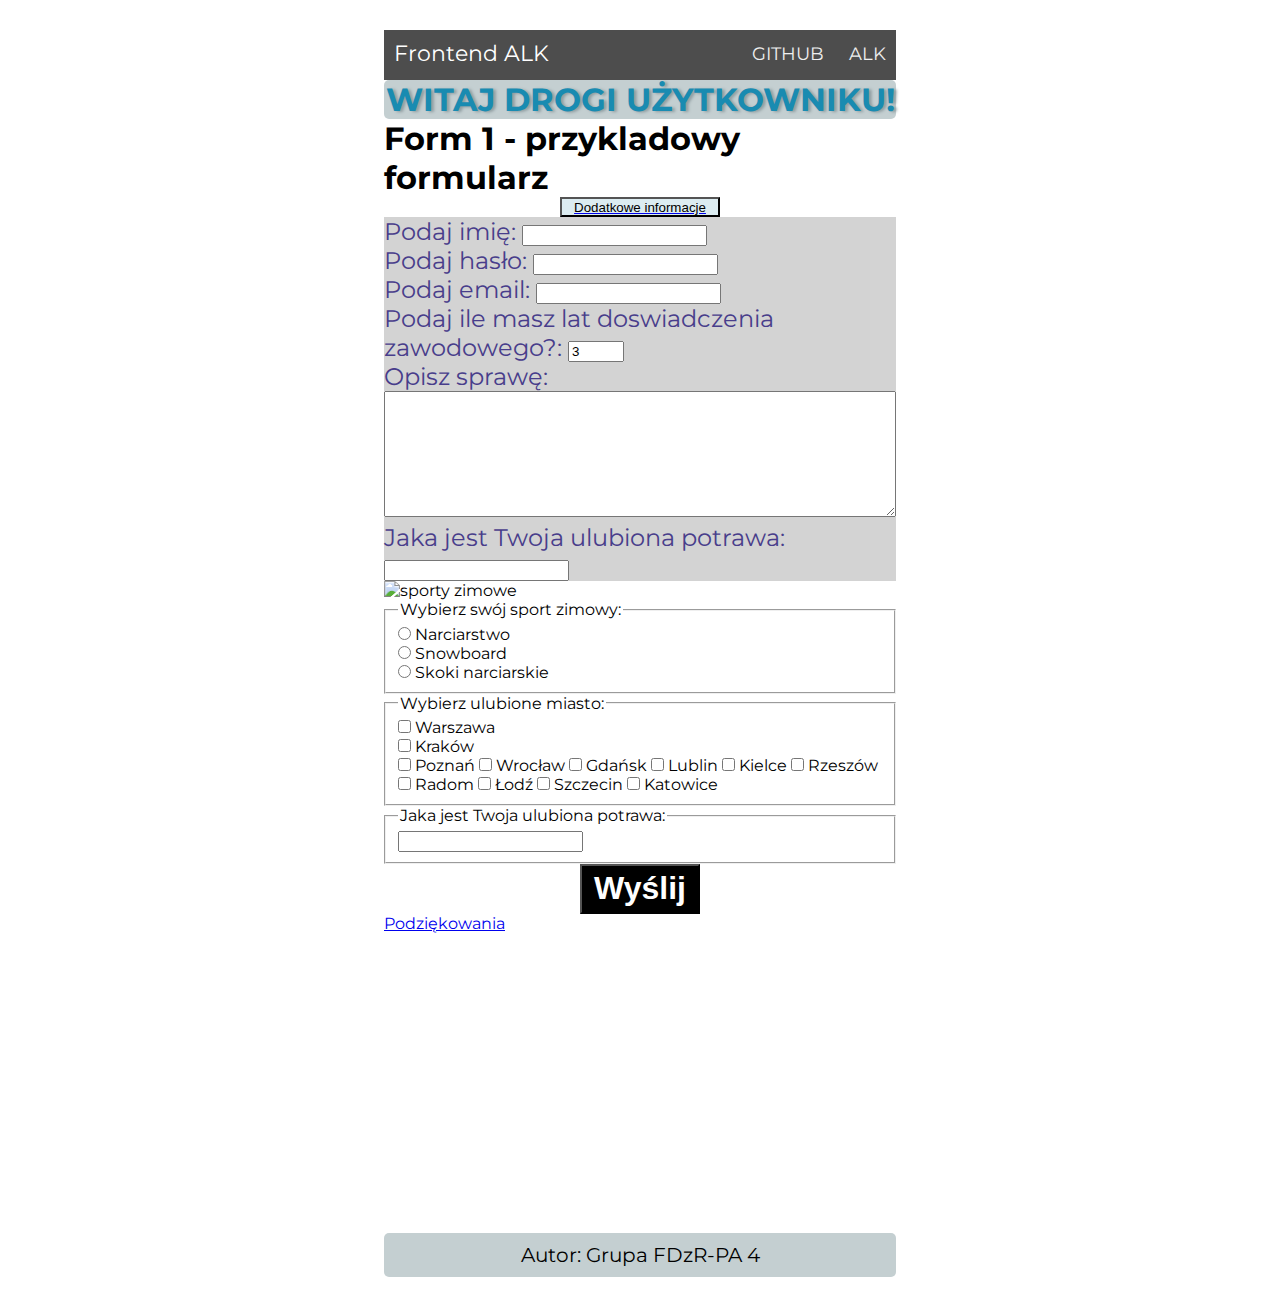
==== commit 4189d0c3: "not sure what happened" ====
--- a/index.html
+++ b/index.html
@@ -138,14 +138,14 @@
               name="checkbox1"
               value="Warszawa"
             />
-            <label for="checkbox1">Warszawa</label>
+            <label for="checkbox1">Warszawa</label><br />
             <input
               type="checkbox"
               id="checkbox2"
               name="checkbox2"
               value="Krakow"
             />
-            <label for="checkbox2">Kraków</label>
+            <label for="checkbox2">Kraków</label><br />
             <input
               type="checkbox"
               id="checkbox3"
@@ -241,16 +241,6 @@
         <iframe id="jestgit" width="300" height="200" src="https://www.youtube.com/embed/0eLG6uIxsHg" title="YouTube video player" frameborder="0" allow="accelerometer; autoplay; clipboard-write; encrypted-media; gyroscope; picture-in-picture" allowfullscreen></iframe>
       </p>
     </div>
-    <div class="form2">
-      <form2>
-        <div>
-        <input type="checkbox" checked>
-        <input type="text">
-        <input type="reset" value="Clear form"/>
-        <input type="submit" value="Submit now"/>
-        </div>
-      </form2>
-    </div>
      <footer>
        <p>Autor: Grupa FDzR-PA 4</p>
     </footer>
--- a/style.css
+++ b/style.css
@@ -30,7 +30,7 @@
 
 button{
     background-color: rgb(220, 236, 241);
-    color:blue;
+    color:blue
     font-size: 1rem;
     width: 160px;
     height: 20px;
@@ -96,18 +96,6 @@
     border: black 3px solid;
     cursor: pointer;
     transition: border 2s ease-in-out, background-color 3s ease-in-out, border-radius 3s ease-in;
-}
-
-.form2 textarea{
-    background-color: blue;
-    border: none;
-    color: white;
-    padding: 15px 32px;
-    text-align: center;
-    
-    text-decoration: violet;
-    display:inline-block;
-    font-size: 16px;
 }
 img{
     width:100%;
@@ -197,4 +185,4 @@
 }
 
 
-/* /style do nawigacji bez MQ */
+/* /style do nawigacji bez MQ */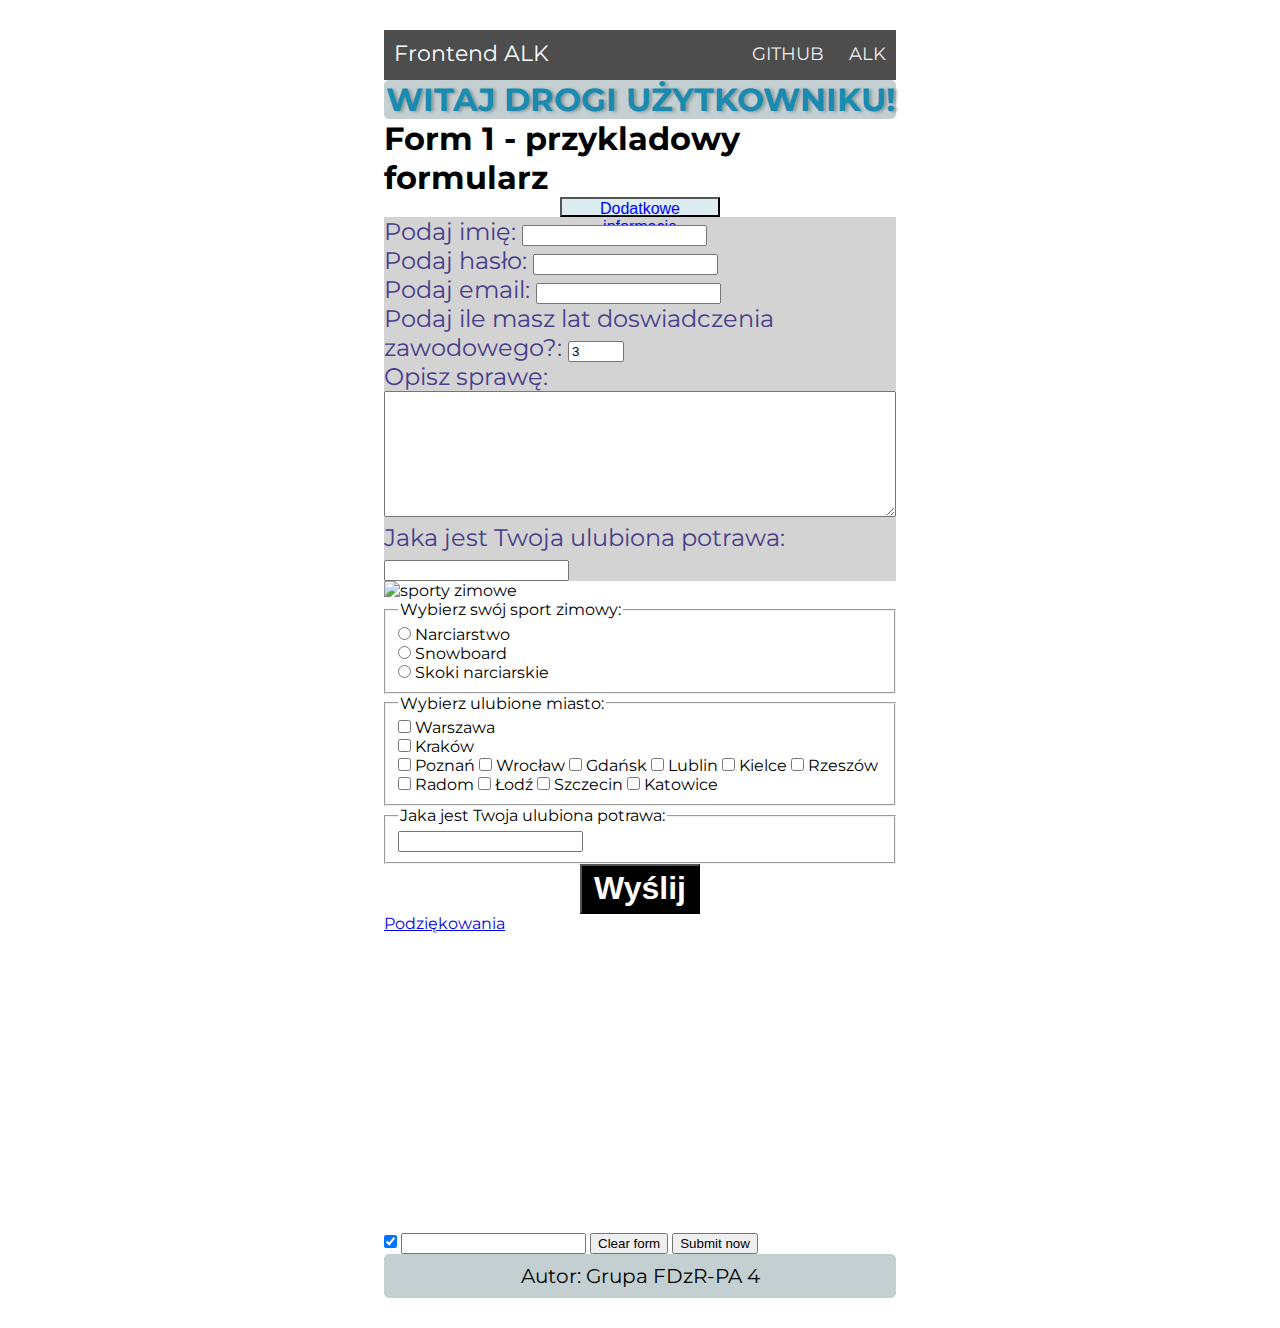
==== commit b670a246: "Merge branch 'frontendpodyplomowe:main' into main" ====
--- a/index.html
+++ b/index.html
@@ -241,6 +241,16 @@
         <iframe id="jestgit" width="300" height="200" src="https://www.youtube.com/embed/0eLG6uIxsHg" title="YouTube video player" frameborder="0" allow="accelerometer; autoplay; clipboard-write; encrypted-media; gyroscope; picture-in-picture" allowfullscreen></iframe>
       </p>
     </div>
+    <div class="form2">
+      <form2>
+        <div>
+        <input type="checkbox" checked>
+        <input type="text">
+        <input type="reset" value="Clear form"/>
+        <input type="submit" value="Submit now"/>
+        </div>
+      </form2>
+    </div>
      <footer>
        <p>Autor: Grupa FDzR-PA 4</p>
     </footer>
--- a/style.css
+++ b/style.css
@@ -30,7 +30,7 @@
 
 button{
     background-color: rgb(220, 236, 241);
-    color:blue
+    color:blue;
     font-size: 1rem;
     width: 160px;
     height: 20px;
@@ -96,6 +96,18 @@
     border: black 3px solid;
     cursor: pointer;
     transition: border 2s ease-in-out, background-color 3s ease-in-out, border-radius 3s ease-in;
+}
+
+.form2 textarea{
+    background-color: blue;
+    border: none;
+    color: white;
+    padding: 15px 32px;
+    text-align: center;
+    
+    text-decoration: violet;
+    display:inline-block;
+    font-size: 16px;
 }
 img{
     width:100%;
@@ -185,4 +197,4 @@
 }
 
 
-/* /style do nawigacji bez MQ */+/* /style do nawigacji bez MQ */
